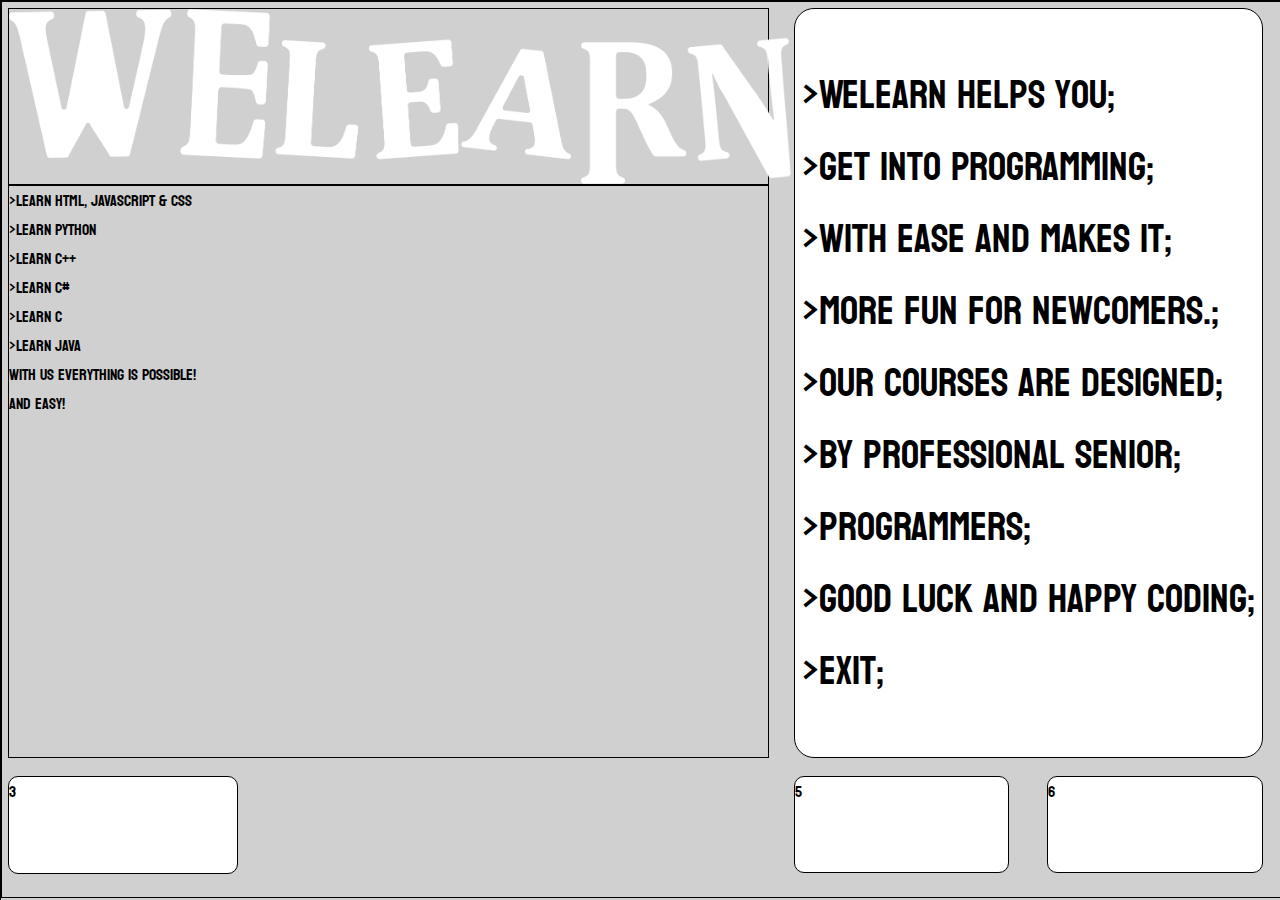
==== index.html @ 532e4047 "Fajnie nawet działa" ====
<!DOCTYPE html>
<html lang="en">

<head>
    <meta charset="UTF-8">
    <meta name="viewport" content="width=device-width, initial-scale=1.0">

    <title>Main page title</title>
    <link rel="stylesheet" href="css/main.css"> <!--main stylesheet-->
    <link rel="stylesheet" href="css/font.css">


</head>

<body>

    <div id="home-page">
        <div id="content">
            <div id="logo">
                <img src="assets/logo.png" alt="welearn">
            </div>
            <div id="a2">
                >LEARN HTML, JAVASCRIPT & CSS<br>
                >LEARN PYTHON<br>
                >LEARN C++<br>
                >LEARN C#<br>
                >LEARN C<br>
                >LEARN JAVA<br>

                WITH US EVERYTHING IS POSSIBLE!
                <br>and easy!


            </div>
            <div id="a3">3</div>
            <div id="a4">
                <p class="text">
                    >WeLearn helps you;<br>
                    >Get into Programming;<br>
                    >with ease and makes it;<br>
                    >more fun for newcomers.;<br>
                    >Our courses are designed;<br>
                    >by professional senior;<br>
                    >programmers;<br>
                    >good luck and happy coding;<br>
                    >exit;
                </p>
            </div>
            <div id="a5"  onclick="location.href='creators.html'">5</div>
            
            <div id="a6">6</div>
        </div>

        <!-- 
        
            <span>START LEARNING:</span>
            <input class="button-creator" type="button" value="Creators">
        </div> -->
    </div>


</body>

</html>
---- css/main.css ----
body{
    margin: 0;
    padding: 0;
}

#home-page {
    width: 100%;
    height: 100%;
    font-family: Koulen-Regular, serif;
    background: #d0d0d0;
    position: fixed;
}

#content{
    width: 99%;
    height: 98%;
    display: grid;
    grid-template-areas: "a1 a4 a4"
                        "a2 a4 a4"
                        "a3 a5 a6";

    grid-template-columns: 60% 20% 20%;
    grid-template-rows: 20% 65% 15%;
    padding: 0.5%;
}

img{
    height: 100%;
}

div{
    border: 1px solid black;
}

#a1{
    grid-area: a1;
}
#a2{
    grid-area: a2;
}
#a3{
    grid-area: a3;
    background-color: white;
    margin-top: 2.3%;
    margin-bottom: 2.2%;
    border-radius: 10px;
    width: 30%;
}
#a4{
    grid-area: a4;
    background-color: white;
    border-radius: 20px;
    margin-left: 5%;
    margin-right: 2.5%;

    display: flex;
    justify-content: center;
    align-items: center;
    text-align: left;
}
.text{
    font-size: 2.5rem;
}
#a5{
    grid-area: a5;
    background-color: white;
    margin-bottom: 7%;
    margin-top: 7%;
    margin-left: 10%;
    margin-right: 5%;
    border-radius: 10px;
}
#a6{
    grid-area: a6;
    margin-bottom: 7%;
    margin-left: 10%;
    margin-top: 7%;
    margin-right: 5%;
    border-radius: 10px;
    background-color: white;
}

#a3, #a5, #a6{
    cursor: pointer;
}
---- css/font.css ----
@font-face {
    font-family: Koulen-Regular;
    src: url(Koulen-Regular.ttf);
}
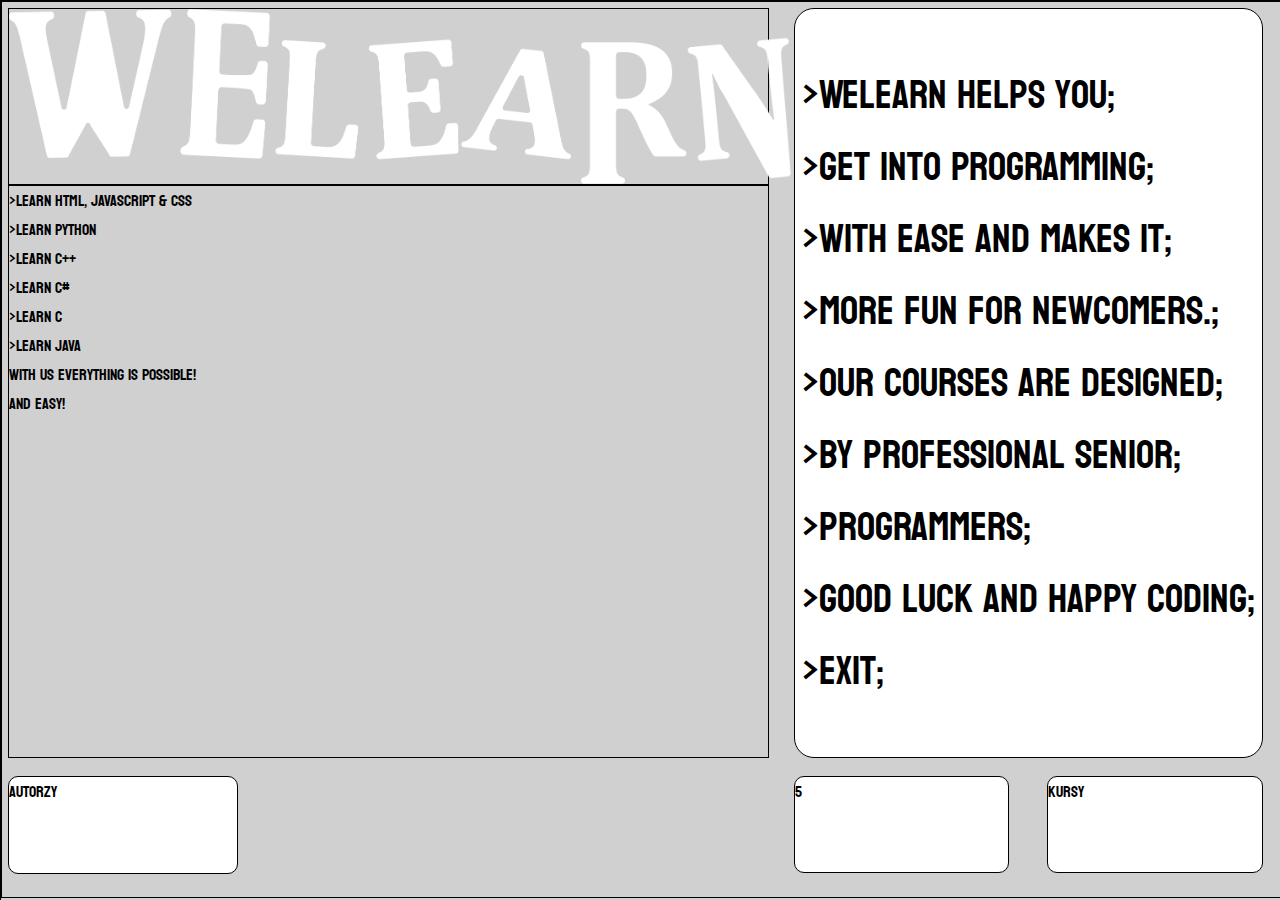
==== commit a66ad48e: "dasdasdafewqfaeswdfesdli" ====
--- a/index.html
+++ b/index.html
@@ -32,7 +32,7 @@
 
 
             </div>
-            <div id="a3">3</div>
+            <div id="a3" onclick="location.href='creators.html'">Autorzy</div>
             <div id="a4">
                 <p class="text">
                     >WeLearn helps you;<br>
@@ -46,11 +46,10 @@
                     >exit;
                 </p>
             </div>
-            <div id="a5"  onclick="location.href='creators.html'">5</div>
-            
-            <div id="a6">6</div>
+            <div id="a5">5</div>
+
+            <div id="a6" onclick="location.href='courses.html'">Kursy</div>
         </div>
-
         <!-- 
         
             <span>START LEARNING:</span>
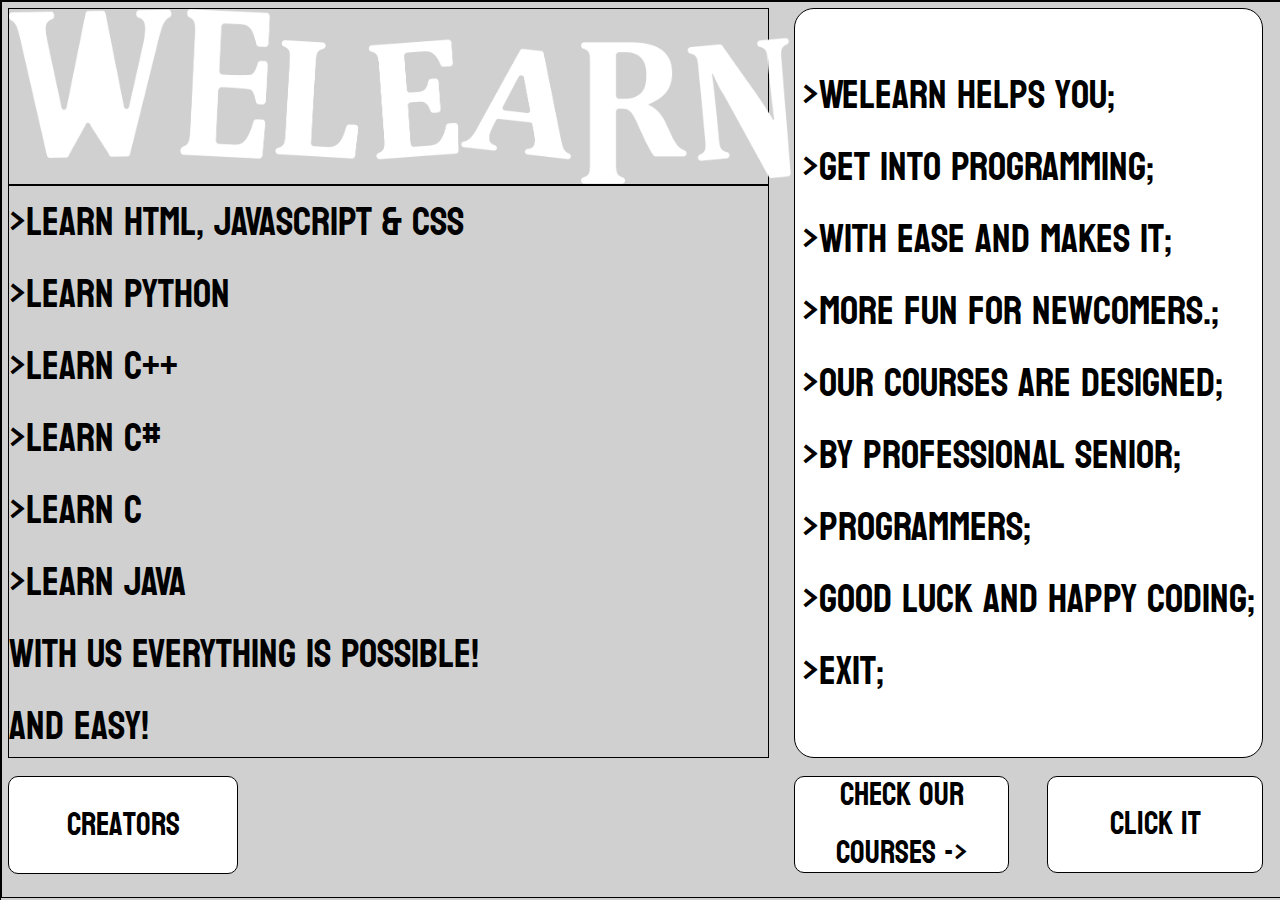
==== commit 3d5c38aa: "Lekki progress" ====
--- a/index.html
+++ b/index.html
@@ -32,7 +32,7 @@
 
 
             </div>
-            <div id="a3" onclick="location.href='creators.html'">Autorzy</div>
+            <div id="a3"  onclick="location.href='creators.html'">Creators</div>
             <div id="a4">
                 <p class="text">
                     >WeLearn helps you;<br>
@@ -46,10 +46,11 @@
                     >exit;
                 </p>
             </div>
-            <div id="a5">5</div>
+            <div id="a5">Check our courses -></div>
+            
+            <div id="a6" onclick="location.href='courses.html'">Click it</div>
+        </div>
 
-            <div id="a6" onclick="location.href='courses.html'">Kursy</div>
-        </div>
         <!-- 
         
             <span>START LEARNING:</span>
--- a/css/main.css
+++ b/css/main.css
@@ -37,6 +37,8 @@
 }
 #a2{
     grid-area: a2;
+
+    font-size: 2.5em;
 }
 #a3{
     grid-area: a3;
@@ -80,7 +82,21 @@
     background-color: white;
 }
 
-#a3, #a5, #a6{
+#a3,#a5,#a6{
+    text-align: center;
+    justify-content: center;
+    align-items: center;
+    display: flex;
+    font-size: 2em;
+}
+
+#a3, #a6{
     cursor: pointer;
 }
+#a3:hover{
+    background-color: lightgray;
+}
+#a6:hover{
+    background-color: lightgray;
+}
 
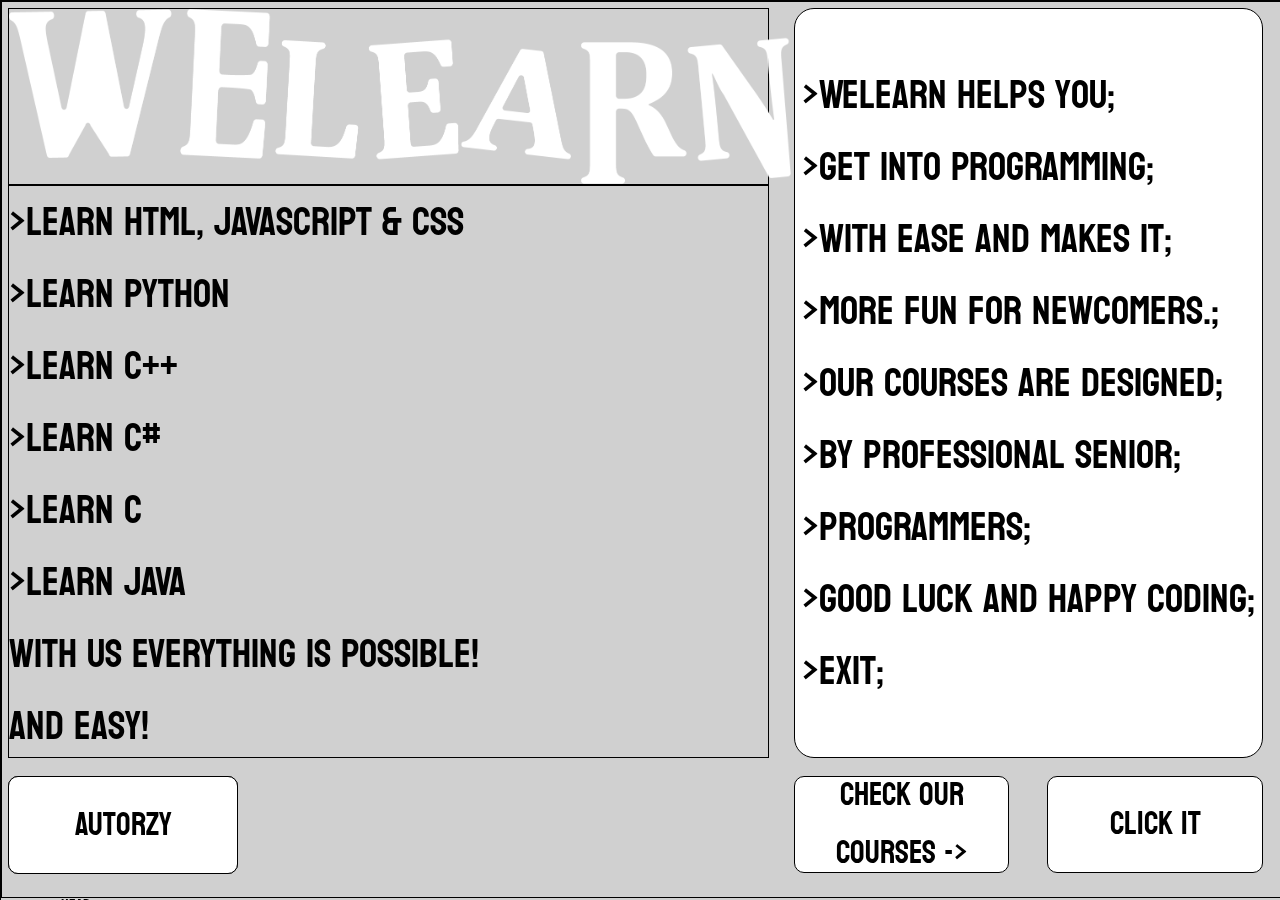
==== commit e5abdf59: "Merge branch 'main' of https://github.com/nNote1377/project-python" ====
--- a/index.html
+++ b/index.html
@@ -32,7 +32,11 @@
 
 
             </div>
+<<<<<<< HEAD
             <div id="a3"  onclick="location.href='creators.html'">Creators</div>
+=======
+            <div id="a3" onclick="location.href='creators.html'">Autorzy</div>
+>>>>>>> a66ad48ea53879903b5d57e9fce5a74eeb724874
             <div id="a4">
                 <p class="text">
                     >WeLearn helps you;<br>
@@ -46,11 +50,17 @@
                     >exit;
                 </p>
             </div>
+<<<<<<< HEAD
             <div id="a5">Check our courses -></div>
             
             <div id="a6" onclick="location.href='courses.html'">Click it</div>
         </div>
+=======
+            <div id="a5">5</div>
+>>>>>>> a66ad48ea53879903b5d57e9fce5a74eeb724874
 
+            <div id="a6" onclick="location.href='courses.html'">Kursy</div>
+        </div>
         <!-- 
         
             <span>START LEARNING:</span>
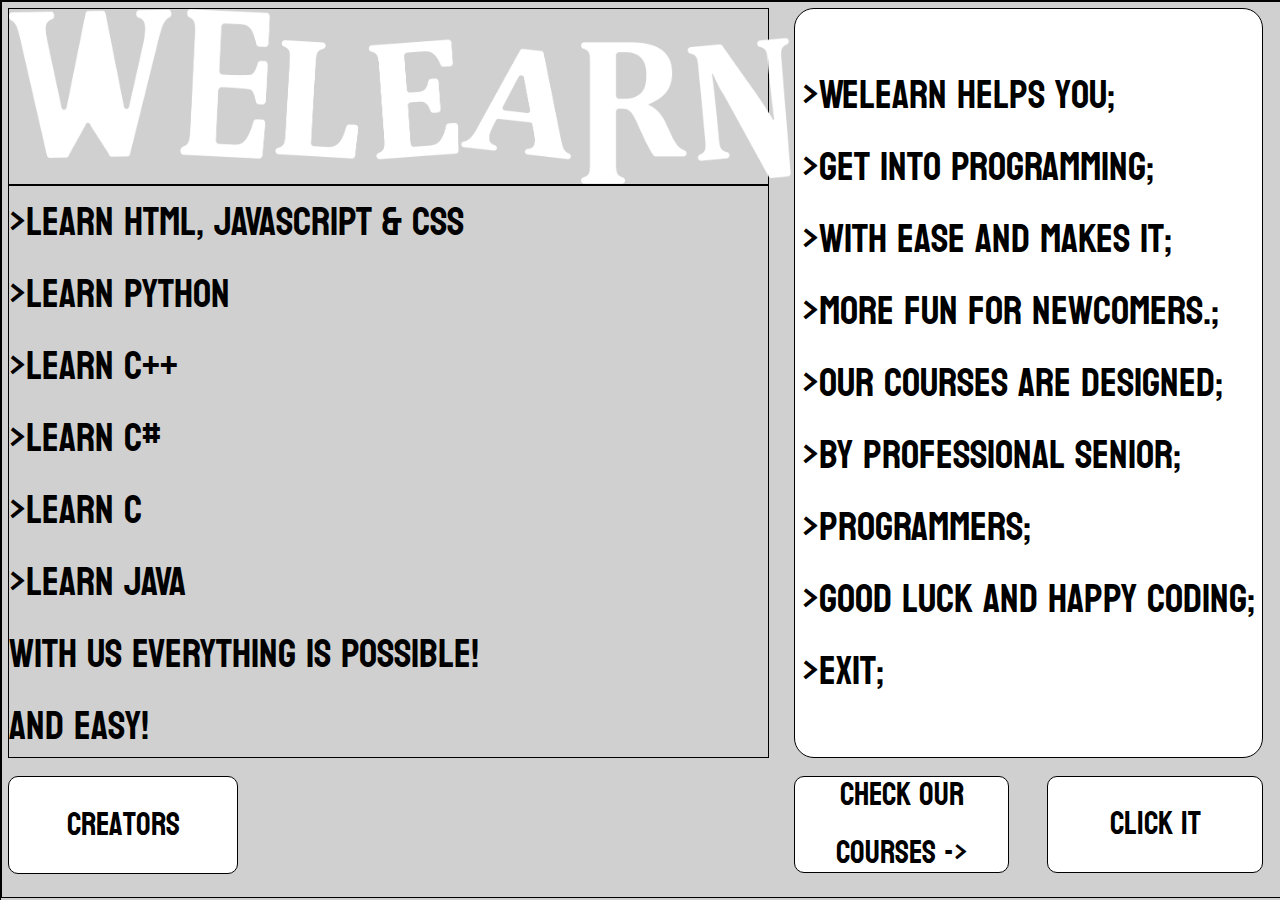
==== commit 7f4a0e54: "github op" ====
--- a/index.html
+++ b/index.html
@@ -32,11 +32,9 @@
 
 
             </div>
-<<<<<<< HEAD
+
             <div id="a3"  onclick="location.href='creators.html'">Creators</div>
-=======
-            <div id="a3" onclick="location.href='creators.html'">Autorzy</div>
->>>>>>> a66ad48ea53879903b5d57e9fce5a74eeb724874
+
             <div id="a4">
                 <p class="text">
                     >WeLearn helps you;<br>
@@ -50,24 +48,11 @@
                     >exit;
                 </p>
             </div>
-<<<<<<< HEAD
+
             <div id="a5">Check our courses -></div>
             
             <div id="a6" onclick="location.href='courses.html'">Click it</div>
         </div>
-=======
-            <div id="a5">5</div>
->>>>>>> a66ad48ea53879903b5d57e9fce5a74eeb724874
-
-            <div id="a6" onclick="location.href='courses.html'">Kursy</div>
-        </div>
-        <!-- 
-        
-            <span>START LEARNING:</span>
-            <input class="button-creator" type="button" value="Creators">
-        </div> -->
-    </div>
-
 
 </body>
 
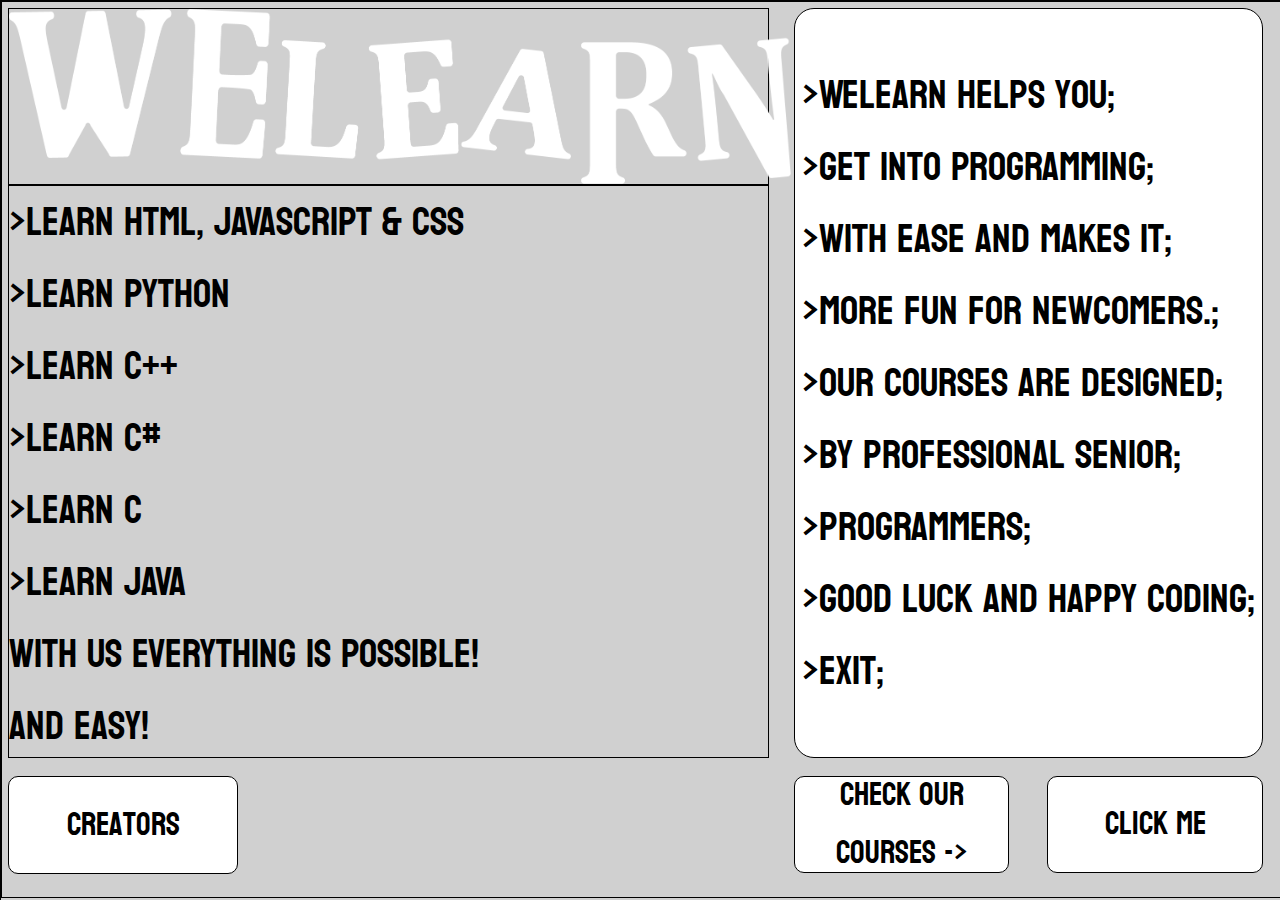
==== commit f3ecdcc6: "asdjklllllllllllllllllsdnlkaldjjadjllllllllllllllllllllllllllllll" ====
--- a/index.html
+++ b/index.html
@@ -51,7 +51,7 @@
 
             <div id="a5">Check our courses -></div>
             
-            <div id="a6" onclick="location.href='courses.html'">Click it</div>
+            <div id="a6" onclick="location.href='courses.html'">Click me</div>
         </div>
 
 </body>
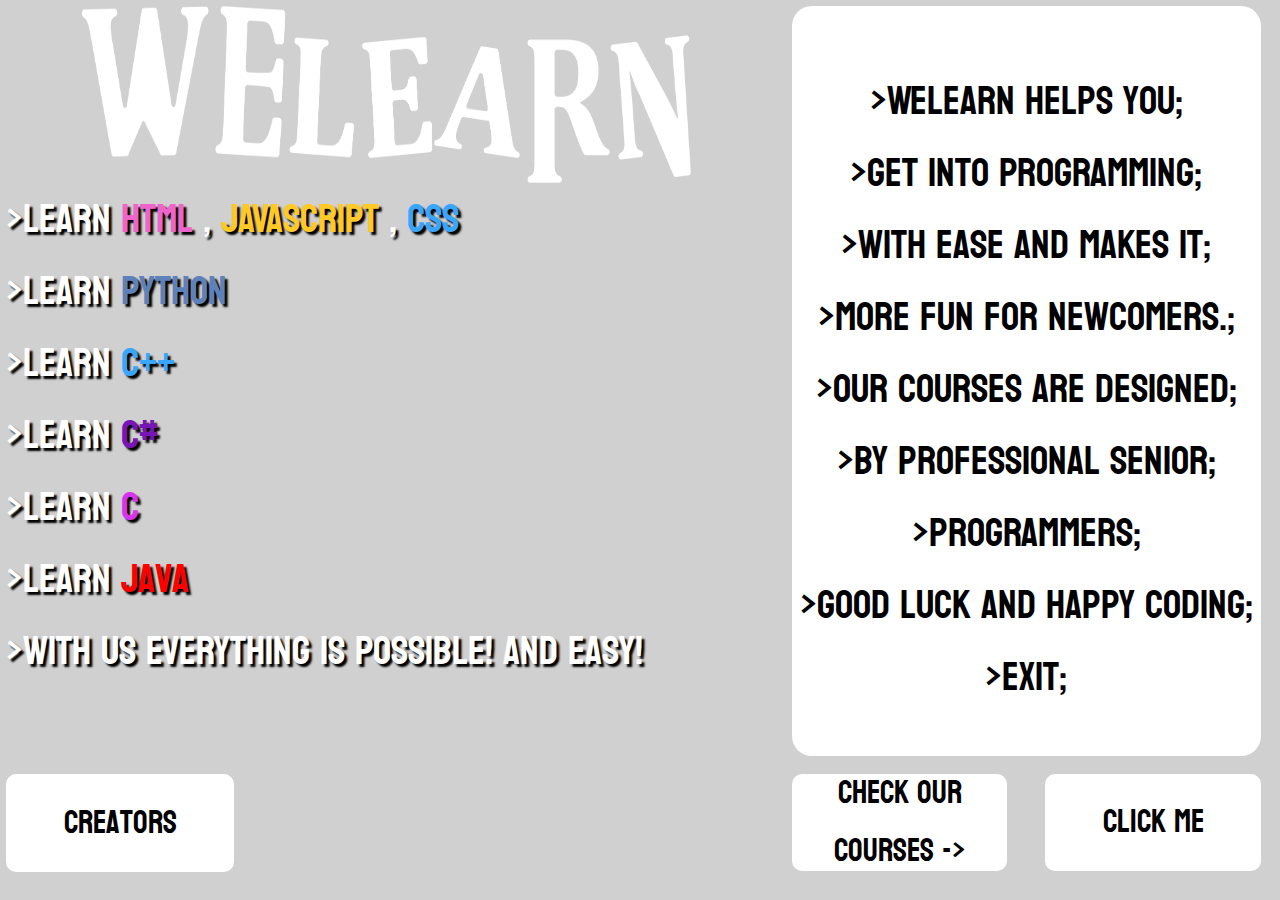
==== commit d5293e61: "to nie jest problem" ====
--- a/index.html
+++ b/index.html
@@ -8,51 +8,64 @@
     <title>Main page title</title>
     <link rel="stylesheet" href="css/main.css"> <!--main stylesheet-->
     <link rel="stylesheet" href="css/font.css">
-
+    <link rel="stylesheet" href="css/lessons.css">
 
 </head>
 
 <body>
 
-    <div id="home-page">
-        <div id="content">
-            <div id="logo">
-                <img src="assets/logo.png" alt="welearn">
-            </div>
-            <div id="a2">
-                >LEARN HTML, JAVASCRIPT & CSS<br>
-                >LEARN PYTHON<br>
-                >LEARN C++<br>
-                >LEARN C#<br>
-                >LEARN C<br>
-                >LEARN JAVA<br>
+<div id="home-page">
+    <div id="content">
+        <div id="logo">
+            <img src="assets/logo.png" alt="welearn">
+        </div>
+        <div id="a2">
+            <code id="char">>LEARN</code>
+            <code id="fun">HTML</code>
+            <code id="char">,</code>
+            <code id="javascript">JAVASCRIPT</code>
+            <code id="char">, </code>
+            <code id="css">CSS</code>
+            <br>
+            <code id="char">>LEARN</code>
+            <code id="python">PYTHON</code>
+            <br>
+            <code id="char">>LEARN</code>
+            <code id="cpp">C++</code>
+            <br>
+            <code id="char">>LEARN</code>
+            <code id="csz">C#</code>
+            <br>
+            <code id="char">>LEARN</code>
+            <code id="c">C</code>
+            <br>
+            <code id="char">>LEARN</code>
+            <code id="java">Java</code>
+            <br>
+            <code id="char">>WITH US EVERYTHING IS POSSIBLE!</code>
+            <code id="char">and easy!</code>
+        </div>
 
-                WITH US EVERYTHING IS POSSIBLE!
-                <br>and easy!
+        <div id="a3" onclick="location.href='creators.html'">Creators</div>
 
+        <div id="a4">
+            <p class="text">
+                >WeLearn helps you;<br>
+                >Get into Programming;<br>
+                >with ease and makes it;<br>
+                >more fun for newcomers.;<br>
+                >Our courses are designed;<br>
+                >by professional senior;<br>
+                >programmers;<br>
+                >good luck and happy coding;<br>
+                >exit;
+            </p>
+        </div>
 
-            </div>
+        <div id="a5">Check our courses -></div>
 
-            <div id="a3"  onclick="location.href='creators.html'">Creators</div>
-
-            <div id="a4">
-                <p class="text">
-                    >WeLearn helps you;<br>
-                    >Get into Programming;<br>
-                    >with ease and makes it;<br>
-                    >more fun for newcomers.;<br>
-                    >Our courses are designed;<br>
-                    >by professional senior;<br>
-                    >programmers;<br>
-                    >good luck and happy coding;<br>
-                    >exit;
-                </p>
-            </div>
-
-            <div id="a5">Check our courses -></div>
-            
-            <div id="a6" onclick="location.href='courses.html'">Click me</div>
-        </div>
+        <div id="a6" onclick="location.href='courses.html'">Click me</div>
+    </div>
 
 </body>
 
--- a/css/main.css
+++ b/css/main.css
@@ -29,7 +29,7 @@
 }
 
 div{
-    border: 1px solid black;
+    /* border: 1px solid black; */
 }
 
 #a1{
@@ -37,7 +37,7 @@
 }
 #a2{
     grid-area: a2;
-
+    text-shadow: 3px 3px 2px #000000;
     font-size: 2.5em;
 }
 #a3{
@@ -62,6 +62,7 @@
 }
 .text{
     font-size: 2.5rem;
+    color: black;
 }
 #a5{
     grid-area: a5;
@@ -83,6 +84,7 @@
 }
 
 #a3,#a5,#a6{
+    color: black;
     text-align: center;
     justify-content: center;
     align-items: center;
@@ -94,9 +96,9 @@
     cursor: pointer;
 }
 #a3:hover{
-    background-color: lightgray;
+    background-color: gray;
 }
 #a6:hover{
-    background-color: lightgray;
+    background-color: gray;
 }
 
--- a/css/lessons.css
+++ b/css/lessons.css
@@ -0,0 +1,121 @@
+html,
+body{
+/* height: 100%; */
+width: 100%;
+margin: 0;
+padding: 0;
+font-family: Koulen-Regular, serif;
+}
+.header{
+    text-align: center;
+    font-size: 3.5rem;
+}
+p{
+    text-align: center;
+    padding-top: 1rem;
+    font-size: 2rem;
+}
+
+h1{padding: 0;margin: 0;}
+
+#button{
+    cursor: pointer;
+}
+#button{   
+    background-color: black;
+    color: white;
+    text-align: center;
+    height: fit-content;
+    justify-self: center;
+    width: 50%;
+    margin-left: 25%;
+    
+    
+}
+img{
+    width: 80%;
+    margin: auto;
+    display: block;
+}
+table{
+    text-align: center;
+    margin: auto;
+    font-size: 2rem;
+}
+td{
+    width: 50%;
+}
+.pythonphoto{
+    width: 30%;
+}
+.Guido{
+    border-radius: 9rem;
+}
+span{
+    font-size: 3rem;
+}
+code{
+    font-family: Koulen-Regular, serif;
+}
+.code1
+{
+    margin: auto;
+    background-color: #1f2022;
+    border-radius: 1rem;
+    margin-top: 1rem;
+    margin-bottom: 1rem;
+    padding: 2%;
+    font-size: 1.8rem;
+    text-align: left;
+    width: 60%;
+    justify-self: center;
+    height: 100%;
+}
+#fun
+{ 
+    color: rgb(237, 101, 203); 
+}
+#comment
+{ 
+    color: #5c5f64; 
+}
+#content
+{ 
+    color: #3e9249; 
+}
+#variables
+{ 
+    color: #14aab8;
+}
+#char
+{
+    color: white;
+}
+#javascript
+{
+    color: rgb(255, 201, 39);
+}
+#css
+{
+    color: #38a5ff;
+}
+#python
+{
+    color: #5d82ba;
+}
+#cpp
+{
+    color: #38a5ff;
+}
+#csz
+{
+    color: #7914b8;
+}
+#c
+{
+    color: #d833ee;
+}
+#java
+{
+    color: #ff0000;
+}